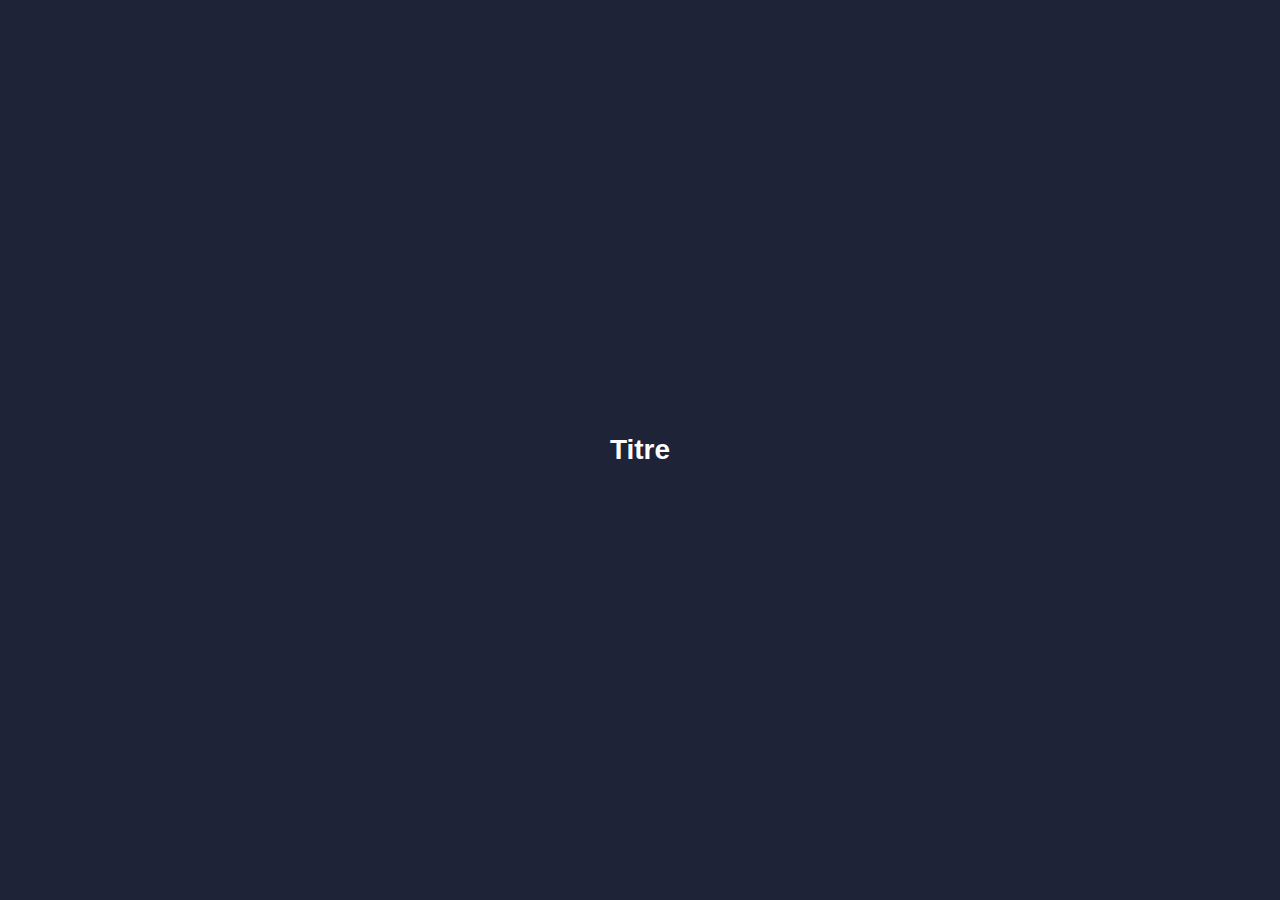
==== 2 - abonne/index.html @ 11bb3b8a "Initialisation du projet 'abonne'" ====
<!DOCTYPE html>
<html lang="fr">
<head>
    <meta charset="UTF-8">
    <meta http-equiv="X-UA-Compatible" content="IE=edge">
    <meta name="viewport" content="width=device-width, initial-scale=1.0">
    <link rel="stylesheet" href="style.css">
    <title>OhmyCode JavaScript</title>
</head>
<body>
    <div class="container">
        <div class="banniere-titre">
            <h1>
                Titre
            </h1>
        </div>
    </div>

<script src="script.js"></script>

</body>
</html>
---- 2 - abonne/style.css ----
*{
    margin: 0;
    padding: 0;
    box-sizing: border-box;
    text-decoration: none;
}

html{
    font-size: 62.5%; /* 1rem = 10px */
}

body{
    font-size: 1.4rem; /* 14px */
    font-family: arial;
    color: white;
}

.container{
    height: 100vh; /* vh = viewport height */ /* 100vh = on remplit entièrement la zone d'affichage*/
    display: flex;
    justify-content: center;
    flex-direction: column;
    align-items: center;
    background-color: #1E2337;
}
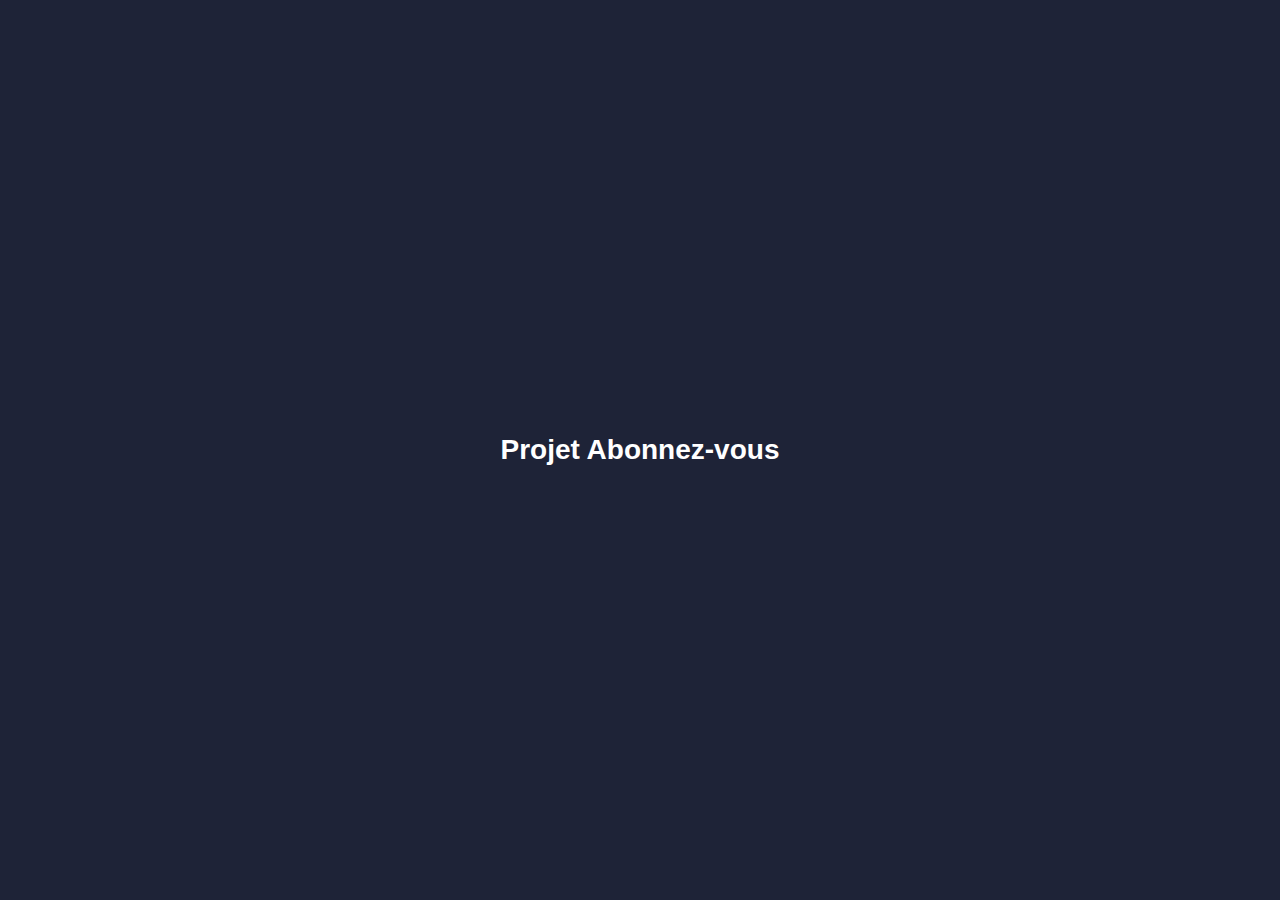
==== commit 3d5bb145: "Initialisation du bloc central du projet abonne" ====
--- a/2 - abonne/index.html
+++ b/2 - abonne/index.html
@@ -9,10 +9,11 @@
 </head>
 <body>
     <div class="container">
-        <div class="banniere-titre">
+        <div class="bloc-central">
             <h1>
-                Titre
+                Projet Abonnez-vous
             </h1>
+            <!-- Vidéo YouTube-->
         </div>
     </div>
 
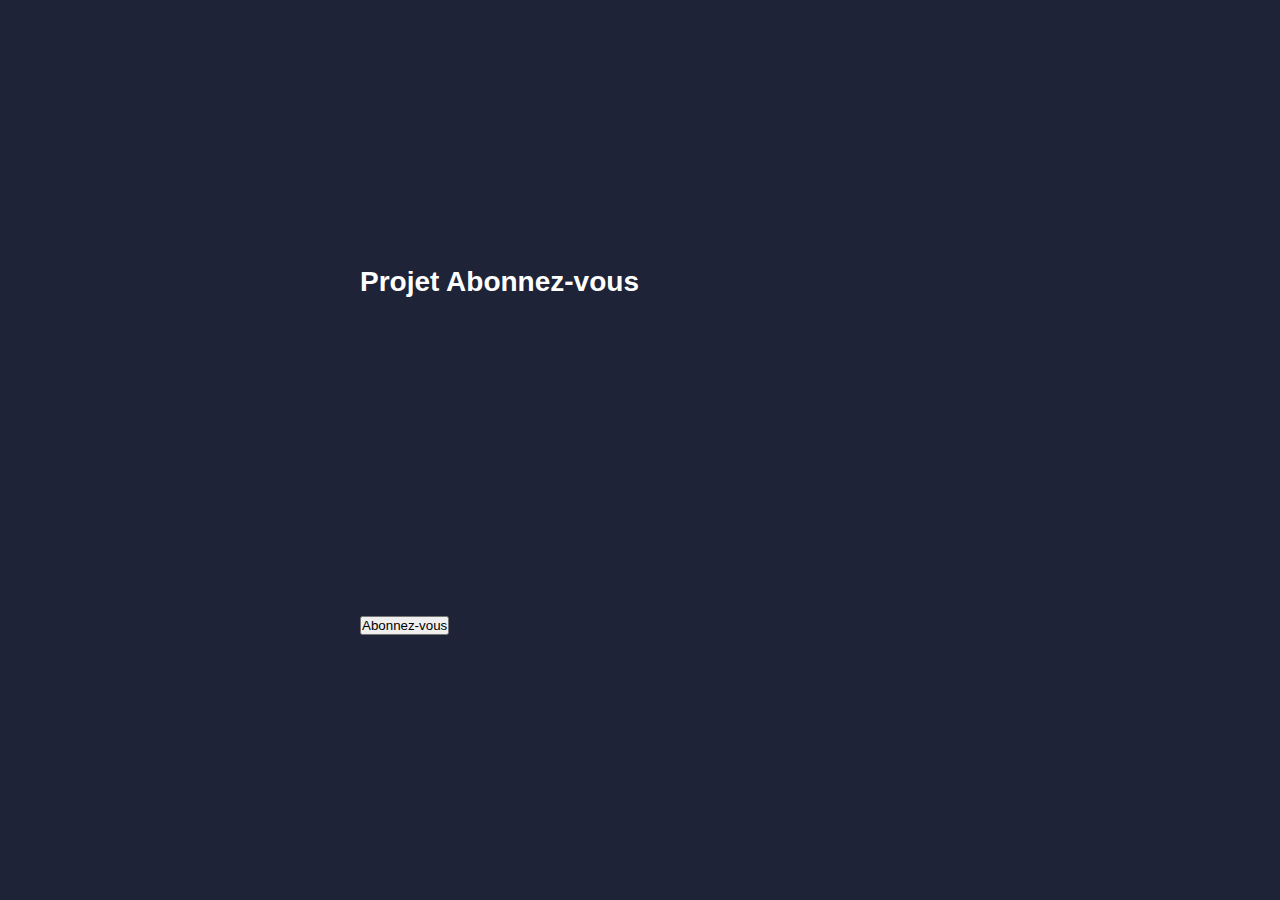
==== commit 7fddb742: "Mise en place du cdn font awesome + vidéo youtube + bouton "abonnez-vous"" ====
--- a/2 - abonne/index.html
+++ b/2 - abonne/index.html
@@ -5,6 +5,9 @@
     <meta http-equiv="X-UA-Compatible" content="IE=edge">
     <meta name="viewport" content="width=device-width, initial-scale=1.0">
     <link rel="stylesheet" href="style.css">
+    <link rel="stylesheet" href="https://cdnjs.cloudflare.com/ajax/libs/font-awesome/6.1.1/css/all.min.css" 
+    integrity="sha512-KfkfwYDsLkIlwQp6LFnl8zNdLGxu9YAA1QvwINks4PhcElQSvqcyVLLD9aMhXd13uQjoXtEKNosOWaZqXgel0g==" 
+    crossorigin="anonymous" referrerpolicy="no-referrer" />
     <title>OhmyCode JavaScript</title>
 </head>
 <body>
@@ -14,6 +17,17 @@
                 Projet Abonnez-vous
             </h1>
             <!-- Vidéo YouTube-->
+            <iframe width="560" height="315" src="https://www.youtube.com/embed/sN5goxeTfjc" 
+            title="YouTube video player" frameborder="0" allow="accelerometer; autoplay; clipboard-write; encrypted-media; gyroscope; picture-in-picture" 
+            allowfullscreen></iframe>
+
+            <!-- bloc-btn -->
+            <div class="bloc-btn">
+                <i class="far fa-meh-blank"></i>
+                <button class="btn">
+                    Abonnez-vous
+                </button>
+            </div>
         </div>
     </div>
 
